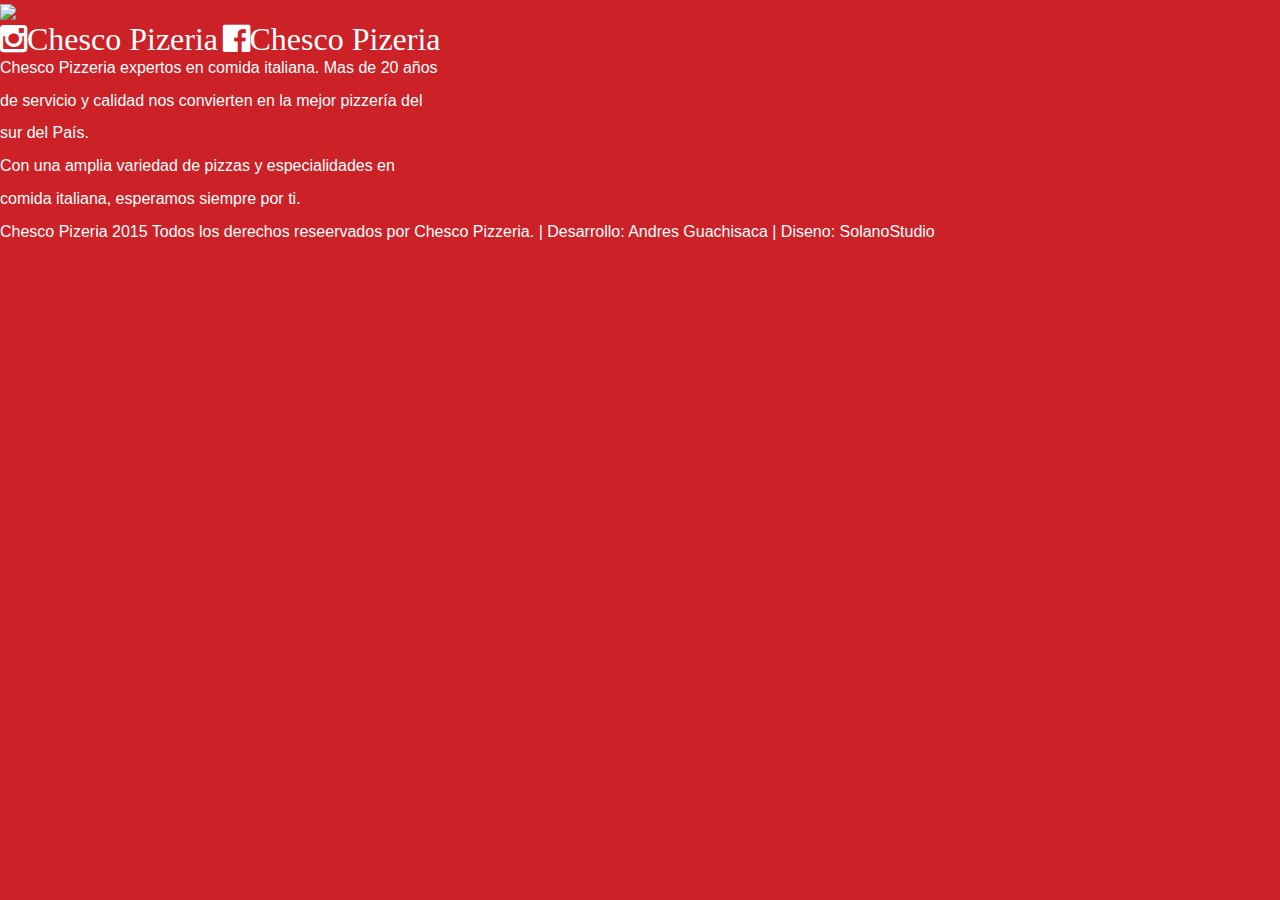
==== index.html @ 123520fd "Estructura Basica html" ====
<!DOCTYPE html>
<html lang="es">
  <head>
    <meta charset="utf-8">
    <meta http-equiv="X-UA-Compatible" content="IE=edge">
    <meta name="viewport" content="width=device-width, initial-scale=1">
    <title>Chesco Pizzeria</title>
    <!-- Estilos -->
    <link href="css/bootstrap.min.css" rel="stylesheet">
    <link href="css/font-awesome.min.css" rel="stylesheet">
    <link href="css/estilos.css" rel="stylesheet">

    <link rel="icon" type="image/png" href="/img/favicon.png" />
  </head>
  <body>
    <header>
      <section class="logo">
        <figure>
          <img src="img/logo.png" />
        </figure>
      </section>
      <section class="quienesSomos">
        <aside class="redesSociales">
          <i class="fa fa-instagram fa-2x">Chesco Pizeria</i>
          <i class="fa fa-facebook-official fa-2x">Chesco Pizeria</i>
        </aside>
        <article>
          <p>Chesco Pizzeria expertos en comida italiana. Mas de 20 a&ntilde;os</p>
          <p>de servicio y calidad nos convierten en la mejor pizzer&iacute;a del</p>
          <p>sur del Pa&iacute;s.</p>
          <p>Con una amplia variedad de pizzas y especialidades en</p>
          <p>comida italiana, esperamos siempre por ti.</p>
        </article>
      </section>
      <nav>

      </nav>
    </header>
    <footer>
      <span>Chesco Pizeria 2015</span>
      <span>Todos los derechos reseervados por Chesco Pizzeria. | Desarrollo: Andres Guachisaca | Diseno: SolanoStudio</span>
    </footer

    <!-- JavaScript -->
    <script src="js/jquery-1.11.3.min.js"></script>
    <script src="js/bootstrap.min.js"></script>
  </body>
</html>
---- css/estilos.css ----
body{
  font-size: 16px;
  color: #FFFFFF;
  background-color: #CB2127;
}
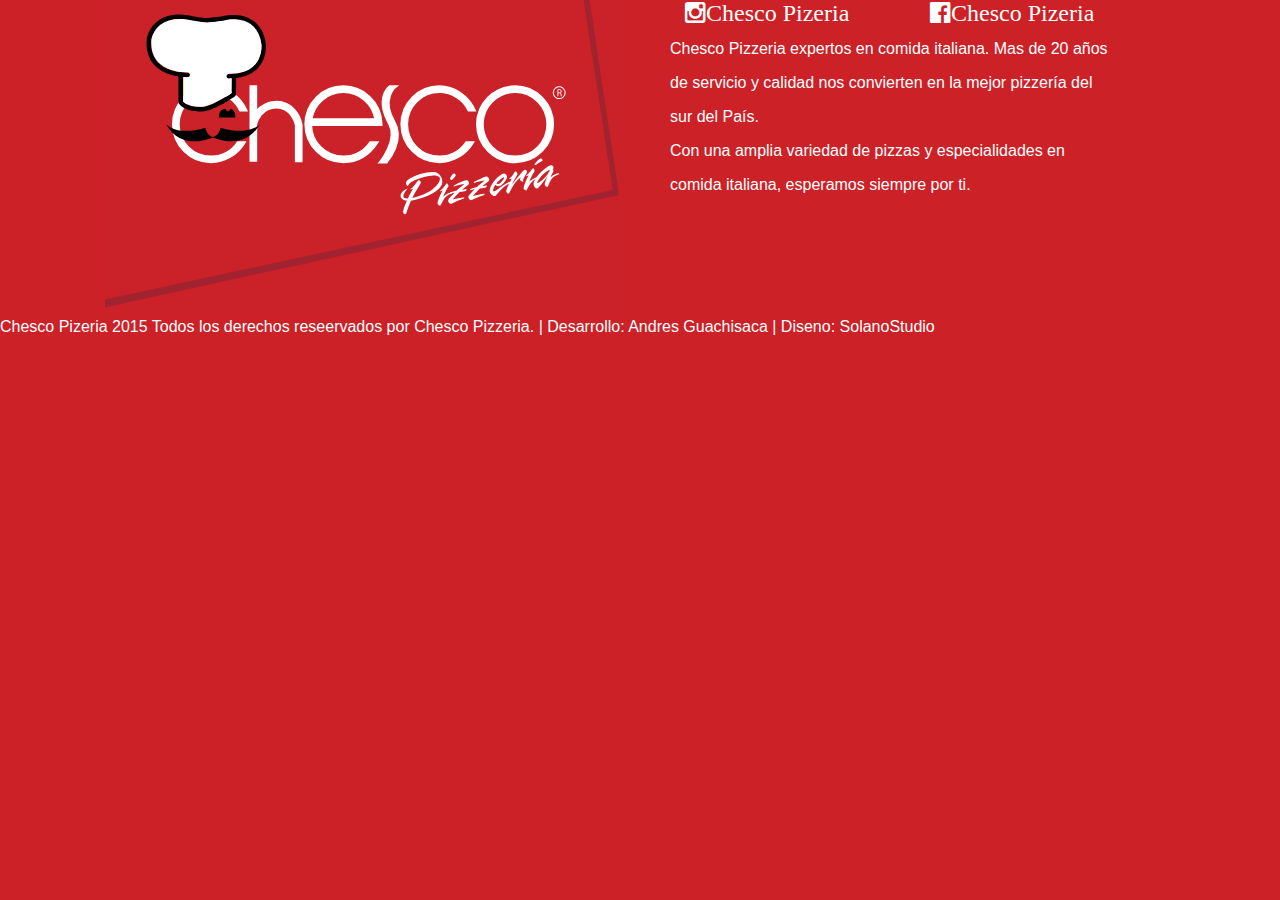
==== commit 42886823: "Creacion de la pagina Inicio" ====
--- a/index.html
+++ b/index.html
@@ -4,42 +4,41 @@
     <meta charset="utf-8">
     <meta http-equiv="X-UA-Compatible" content="IE=edge">
     <meta name="viewport" content="width=device-width, initial-scale=1">
+    <link href="css/estilos.css" rel="stylesheet"/>
+    <link rel="icon" type="image/png" href="/img/favicon.png" />
     <title>Chesco Pizzeria</title>
-    <!-- Estilos -->
-    <link href="css/bootstrap.min.css" rel="stylesheet">
-    <link href="css/font-awesome.min.css" rel="stylesheet">
-    <link href="css/estilos.css" rel="stylesheet">
-
-    <link rel="icon" type="image/png" href="/img/favicon.png" />
   </head>
   <body>
-    <header>
-      <section class="logo">
-        <figure>
-          <img src="img/logo.png" />
-        </figure>
-      </section>
-      <section class="quienesSomos">
-        <aside class="redesSociales">
-          <i class="fa fa-instagram fa-2x">Chesco Pizeria</i>
-          <i class="fa fa-facebook-official fa-2x">Chesco Pizeria</i>
-        </aside>
-        <article>
-          <p>Chesco Pizzeria expertos en comida italiana. Mas de 20 a&ntilde;os</p>
-          <p>de servicio y calidad nos convierten en la mejor pizzer&iacute;a del</p>
-          <p>sur del Pa&iacute;s.</p>
-          <p>Con una amplia variedad de pizzas y especialidades en</p>
-          <p>comida italiana, esperamos siempre por ti.</p>
-        </article>
-      </section>
-      <nav>
+    <div class="grupo">
+      <div class="caja movil-50">
+        <img src="img/logo.svg"/>
+      </div>
+      <div class="caja movil-50">
+        <div class="grupo">
+          <div class="caja total redesSociales">
+            <div class="caja movil-50">
+              <i class="fa fa-instagram fa-2x">Chesco Pizeria</i>
+            </div>
+            <div class="caja movil-50">
+              <i class="fa fa-facebook-official fa-2x">Chesco Pizeria</i>
+            </div>
+            </div>
+          <div class="caja total">
 
-      </nav>
-    </header>
+              <p>Chesco Pizzeria expertos en comida italiana. Mas de 20 a&ntilde;os</p>
+              <p>de servicio y calidad nos convierten en la mejor pizzer&iacute;a del</p>
+              <p>sur del Pa&iacute;s.</p>
+              <p>Con una amplia variedad de pizzas y especialidades en</p>
+              <p>comida italiana, esperamos siempre por ti.</p>
+
+          </div>
+        </div>
+      </div>
+    </div>
     <footer>
       <span>Chesco Pizeria 2015</span>
       <span>Todos los derechos reseervados por Chesco Pizzeria. | Desarrollo: Andres Guachisaca | Diseno: SolanoStudio</span>
-    </footer
+    </footer>
 
     <!-- JavaScript -->
     <script src="js/jquery-1.11.3.min.js"></script>
--- a/css/estilos.css
+++ b/css/estilos.css
@@ -1,5 +1,1065 @@
-body{
+@charset "UTF-8";
+@import url(normalize.css);
+@import url(font-awesome.min.css);
+*,
+*:before,
+*:after {
+  -webkit-box-sizing: border-box;
+  -moz-box-sizing: border-box;
+  box-sizing: border-box;
+}
+
+body {
+  margin: 0;
+  padding: 0;
   font-size: 16px;
   color: #FFFFFF;
   background-color: #CB2127;
 }
+
+img {
+  max-width: 100%;
+  height: auto;
+}
+
+.redesSociales {
+  font-size: 12px;
+}
+
+/*
+	GRUPOS Y CAJAS
+	==============
+	Los grupos son contenedores para las cajas.
+	Las cajas crean las divisiones en el grupo (columnas)
+*/
+.grupo {
+  position: relative;
+  max-width: 1100px;
+  width: 100%;
+  margin: 0 auto;
+}
+
+.grupo.total {
+  max-width: 100% !important;
+}
+
+.grupo:before, .grupo:after {
+  content: "";
+  display: table;
+  width: 100%;
+  clear: both;
+}
+
+.grupo .caja {
+  float: left;
+  margin: 0;
+  padding-left: 15px;
+  padding-right: 15px;
+  width: 100%;
+}
+
+.grupo .caja:last-child {
+  float: right;
+}
+
+.grupo .caja.total {
+  float: none;
+  display: table;
+}
+
+.grupo .caja.total:before, .grupo .caja.total:after {
+  content: "";
+  display: table;
+  width: 100%;
+  clear: both;
+}
+
+.grupo .base-5 {
+  width: 5%;
+}
+
+.grupo .base-10 {
+  width: 10%;
+}
+
+.grupo .base-15 {
+  width: 15%;
+}
+
+.grupo .base-20 {
+  width: 20%;
+}
+
+.grupo .base-25 {
+  width: 25%;
+}
+
+.grupo .base-30 {
+  width: 30%;
+}
+
+.grupo .base-35 {
+  width: 35%;
+}
+
+.grupo .base-40 {
+  width: 40%;
+}
+
+.grupo .base-45 {
+  width: 45%;
+}
+
+.grupo .base-50 {
+  width: 50%;
+}
+
+.grupo .base-55 {
+  width: 55%;
+}
+
+.grupo .base-60 {
+  width: 60%;
+}
+
+.grupo .base-65 {
+  width: 65%;
+}
+
+.grupo .base-70 {
+  width: 70%;
+}
+
+.grupo .base-75 {
+  width: 75%;
+}
+
+.grupo .base-80 {
+  width: 80%;
+}
+
+.grupo .base-85 {
+  width: 85%;
+}
+
+.grupo .base-90 {
+  width: 90%;
+}
+
+.grupo .base-95 {
+  width: 95%;
+}
+
+.grupo .base-100 {
+  width: 100%;
+}
+
+.grupo .base-1-3 {
+  width: 33.33333%;
+}
+
+.grupo .base-2-3 {
+  width: 66.66667%;
+}
+
+.grupo .base-3-3 {
+  width: 100%;
+}
+
+.grupo .base-1-6 {
+  width: 16.66667%;
+}
+
+.grupo .base-2-6 {
+  width: 33.33333%;
+}
+
+.grupo .base-3-6 {
+  width: 50%;
+}
+
+.grupo .base-4-6 {
+  width: 66.66667%;
+}
+
+.grupo .base-5-6 {
+  width: 83.33333%;
+}
+
+.grupo .base-6-6 {
+  width: 100%;
+}
+
+.grupo .base-1-8 {
+  width: 12.5%;
+}
+
+.grupo .base-2-8 {
+  width: 25%;
+}
+
+.grupo .base-3-8 {
+  width: 37.5%;
+}
+
+.grupo .base-4-8 {
+  width: 50%;
+}
+
+.grupo .base-5-8 {
+  width: 62.5%;
+}
+
+.grupo .base-6-8 {
+  width: 75%;
+}
+
+.grupo .base-7-8 {
+  width: 87.5%;
+}
+
+.grupo .base-8-8 {
+  width: 100%;
+}
+
+/*movil: A partir de 480px*/
+@media all and (min-width: 480px) {
+  /*Tamaños en porcentajes*/
+  .grupo .caja.movil-5 {
+    width: 5%;
+  }
+  .grupo .caja.movil-10 {
+    width: 10%;
+  }
+  .grupo .caja.movil-15 {
+    width: 15%;
+  }
+  .grupo .caja.movil-20 {
+    width: 20%;
+  }
+  .grupo .caja.movil-25 {
+    width: 25%;
+  }
+  .grupo .caja.movil-30 {
+    width: 30%;
+  }
+  .grupo .caja.movil-35 {
+    width: 35%;
+  }
+  .grupo .caja.movil-40 {
+    width: 40%;
+  }
+  .grupo .caja.movil-45 {
+    width: 45%;
+  }
+  .grupo .caja.movil-50 {
+    width: 50%;
+  }
+  .grupo .caja.movil-55 {
+    width: 55%;
+  }
+  .grupo .caja.movil-60 {
+    width: 60%;
+  }
+  .grupo .caja.movil-65 {
+    width: 65%;
+  }
+  .grupo .caja.movil-70 {
+    width: 70%;
+  }
+  .grupo .caja.movil-75 {
+    width: 75%;
+  }
+  .grupo .caja.movil-80 {
+    width: 80%;
+  }
+  .grupo .caja.movil-85 {
+    width: 85%;
+  }
+  .grupo .caja.movil-90 {
+    width: 90%;
+  }
+  .grupo .caja.movil-95 {
+    width: 95%;
+  }
+  .grupo .caja.movil-100 {
+    width: 100%;
+  }
+  /*Tamaño en fracciones*/
+  .grupo .caja.movil-1-3 {
+    width: 33.33333%;
+  }
+  .grupo .caja.movil-2-3 {
+    width: 66.66667%;
+  }
+  .grupo .caja.movil-3-3 {
+    width: 100%;
+  }
+  .grupo .caja.movil-1-6 {
+    width: 16.66667%;
+  }
+  .grupo .caja.movil-2-6 {
+    width: 33.33333%;
+  }
+  .grupo .caja.movil-3-6 {
+    width: 50%;
+  }
+  .grupo .caja.movil-4-6 {
+    width: 66.66667%;
+  }
+  .grupo .caja.movil-5-6 {
+    width: 83.33333%;
+  }
+  .grupo .caja.movil-6-6 {
+    width: 100%;
+  }
+  .grupo .caja.movil-1-8 {
+    width: 12.5%;
+  }
+  .grupo .caja.movil-2-8 {
+    width: 25%;
+  }
+  .grupo .caja.movil-3-8 {
+    width: 37.5%;
+  }
+  .grupo .caja.movil-4-8 {
+    width: 50%;
+  }
+  .grupo .caja.movil-5-8 {
+    width: 62.5%;
+  }
+  .grupo .caja.movil-6-8 {
+    width: 75%;
+  }
+  .grupo .caja.movil-7-8 {
+    width: 87.5%;
+  }
+  .grupo .caja.movil-8-8 {
+    width: 100%;
+  }
+}
+
+/*tablet: A partir de 768px*/
+@media all and (min-width: 768px) {
+  /*Tamaños en porcentajes*/
+  .grupo .caja.tablet-5 {
+    width: 5%;
+  }
+  .grupo .caja.tablet-10 {
+    width: 10%;
+  }
+  .grupo .caja.tablet-15 {
+    width: 15%;
+  }
+  .grupo .caja.tablet-20 {
+    width: 20%;
+  }
+  .grupo .caja.tablet-25 {
+    width: 25%;
+  }
+  .grupo .caja.tablet-30 {
+    width: 30%;
+  }
+  .grupo .caja.tablet-35 {
+    width: 35%;
+  }
+  .grupo .caja.tablet-40 {
+    width: 40%;
+  }
+  .grupo .caja.tablet-45 {
+    width: 45%;
+  }
+  .grupo .caja.tablet-50 {
+    width: 50%;
+  }
+  .grupo .caja.tablet-55 {
+    width: 55%;
+  }
+  .grupo .caja.tablet-60 {
+    width: 60%;
+  }
+  .grupo .caja.tablet-65 {
+    width: 65%;
+  }
+  .grupo .caja.tablet-70 {
+    width: 70%;
+  }
+  .grupo .caja.tablet-75 {
+    width: 75%;
+  }
+  .grupo .caja.tablet-80 {
+    width: 80%;
+  }
+  .grupo .caja.tablet-85 {
+    width: 85%;
+  }
+  .grupo .caja.tablet-90 {
+    width: 90%;
+  }
+  .grupo .caja.tablet-95 {
+    width: 95%;
+  }
+  .grupo .caja.tablet-100 {
+    width: 100%;
+  }
+  /*Tamaño en fracciones*/
+  .grupo .caja.tablet-1-3 {
+    width: 33.33333%;
+  }
+  .grupo .caja.tablet-2-3 {
+    width: 66.66667%;
+  }
+  .grupo .caja.tablet-3-3 {
+    width: 100%;
+  }
+  .grupo .caja.tablet-1-6 {
+    width: 16.66667%;
+  }
+  .grupo .caja.tablet-2-6 {
+    width: 33.33333%;
+  }
+  .grupo .caja.tablet-3-6 {
+    width: 50%;
+  }
+  .grupo .caja.tablet-4-6 {
+    width: 66.66667%;
+  }
+  .grupo .caja.tablet-5-6 {
+    width: 83.33333%;
+  }
+  .grupo .caja.tablet-6-6 {
+    width: 100%;
+  }
+  .grupo .caja.tablet-1-8 {
+    width: 12.5%;
+  }
+  .grupo .caja.tablet-2-8 {
+    width: 25%;
+  }
+  .grupo .caja.tablet-3-8 {
+    width: 37.5%;
+  }
+  .grupo .caja.tablet-4-8 {
+    width: 50%;
+  }
+  .grupo .caja.tablet-5-8 {
+    width: 62.5%;
+  }
+  .grupo .caja.tablet-6-8 {
+    width: 75%;
+  }
+  .grupo .caja.tablet-7-8 {
+    width: 87.5%;
+  }
+  .grupo .caja.tablet-8-8 {
+    width: 100%;
+  }
+}
+
+/*web: A partir de 1025px*/
+@media all and (min-width: 1025px) {
+  /*Tamaños en porcentajes*/
+  .grupo .caja.web-5 {
+    width: 5%;
+  }
+  .grupo .caja.web-10 {
+    width: 10%;
+  }
+  .grupo .caja.web-15 {
+    width: 15%;
+  }
+  .grupo .caja.web-20 {
+    width: 20%;
+  }
+  .grupo .caja.web-25 {
+    width: 25%;
+  }
+  .grupo .caja.web-30 {
+    width: 30%;
+  }
+  .grupo .caja.web-35 {
+    width: 35%;
+  }
+  .grupo .caja.web-40 {
+    width: 40%;
+  }
+  .grupo .caja.web-45 {
+    width: 45%;
+  }
+  .grupo .caja.web-50 {
+    width: 50%;
+  }
+  .grupo .caja.web-55 {
+    width: 55%;
+  }
+  .grupo .caja.web-60 {
+    width: 60%;
+  }
+  .grupo .caja.web-65 {
+    width: 65%;
+  }
+  .grupo .caja.web-70 {
+    width: 70%;
+  }
+  .grupo .caja.web-75 {
+    width: 75%;
+  }
+  .grupo .caja.web-80 {
+    width: 80%;
+  }
+  .grupo .caja.web-85 {
+    width: 85%;
+  }
+  .grupo .caja.web-90 {
+    width: 90%;
+  }
+  .grupo .caja.web-95 {
+    width: 95%;
+  }
+  .grupo .caja.web-100 {
+    width: 100%;
+  }
+  /*Tamaño en fracciones*/
+  .grupo .caja.web-1-3 {
+    width: 33.33333%;
+  }
+  .grupo .caja.web-2-3 {
+    width: 66.66667%;
+  }
+  .grupo .caja.web-3-3 {
+    width: 100%;
+  }
+  .grupo .caja.web-1-6 {
+    width: 16.66667%;
+  }
+  .grupo .caja.web-2-6 {
+    width: 33.33333%;
+  }
+  .grupo .caja.web-3-6 {
+    width: 50%;
+  }
+  .grupo .caja.web-4-6 {
+    width: 66.66667%;
+  }
+  .grupo .caja.web-5-6 {
+    width: 83.33333%;
+  }
+  .grupo .caja.web-6-6 {
+    width: 100%;
+  }
+  .grupo .caja.web-1-8 {
+    width: 12.5%;
+  }
+  .grupo .caja.web-2-8 {
+    width: 25%;
+  }
+  .grupo .caja.web-3-8 {
+    width: 37.5%;
+  }
+  .grupo .caja.web-4-8 {
+    width: 50%;
+  }
+  .grupo .caja.web-5-8 {
+    width: 62.5%;
+  }
+  .grupo .caja.web-6-8 {
+    width: 75%;
+  }
+  .grupo .caja.web-7-8 {
+    width: 87.5%;
+  }
+  .grupo .caja.web-8-8 {
+    width: 100%;
+  }
+}
+
+/*hd: A partir de 1400px*/
+@media all and (min-width: 1400px) {
+  /*Tamaños en porcentajes*/
+  .grupo .caja.hd-5 {
+    width: 5%;
+  }
+  .grupo .caja.hd-10 {
+    width: 10%;
+  }
+  .grupo .caja.hd-15 {
+    width: 15%;
+  }
+  .grupo .caja.hd-20 {
+    width: 20%;
+  }
+  .grupo .caja.hd-25 {
+    width: 25%;
+  }
+  .grupo .caja.hd-30 {
+    width: 30%;
+  }
+  .grupo .caja.hd-35 {
+    width: 35%;
+  }
+  .grupo .caja.hd-40 {
+    width: 40%;
+  }
+  .grupo .caja.hd-45 {
+    width: 45%;
+  }
+  .grupo .caja.hd-50 {
+    width: 50%;
+  }
+  .grupo .caja.hd-55 {
+    width: 55%;
+  }
+  .grupo .caja.hd-60 {
+    width: 60%;
+  }
+  .grupo .caja.hd-65 {
+    width: 65%;
+  }
+  .grupo .caja.hd-70 {
+    width: 70%;
+  }
+  .grupo .caja.hd-75 {
+    width: 75%;
+  }
+  .grupo .caja.hd-80 {
+    width: 80%;
+  }
+  .grupo .caja.hd-85 {
+    width: 85%;
+  }
+  .grupo .caja.hd-90 {
+    width: 90%;
+  }
+  .grupo .caja.hd-95 {
+    width: 95%;
+  }
+  .grupo .caja.hd-100 {
+    width: 100%;
+  }
+  /*Tamaño en fracciones*/
+  .grupo .caja.hd-1-3 {
+    width: 33.33333%;
+  }
+  .grupo .caja.hd-2-3 {
+    width: 66.66667%;
+  }
+  .grupo .caja.hd-3-3 {
+    width: 100%;
+  }
+  .grupo .caja.hd-1-6 {
+    width: 16.66667%;
+  }
+  .grupo .caja.hd-2-6 {
+    width: 33.33333%;
+  }
+  .grupo .caja.hd-3-6 {
+    width: 50%;
+  }
+  .grupo .caja.hd-4-6 {
+    width: 66.66667%;
+  }
+  .grupo .caja.hd-5-6 {
+    width: 83.33333%;
+  }
+  .grupo .caja.hd-6-6 {
+    width: 100%;
+  }
+  .grupo .caja.hd-1-8 {
+    width: 12.5%;
+  }
+  .grupo .caja.hd-2-8 {
+    width: 25%;
+  }
+  .grupo .caja.hd-3-8 {
+    width: 37.5%;
+  }
+  .grupo .caja.hd-4-8 {
+    width: 50%;
+  }
+  .grupo .caja.hd-5-8 {
+    width: 62.5%;
+  }
+  .grupo .caja.hd-6-8 {
+    width: 75%;
+  }
+  .grupo .caja.hd-7-8 {
+    width: 87.5%;
+  }
+  .grupo .caja.hd-8-8 {
+    width: 100%;
+  }
+}
+
+.grupo.base-tabla {
+  display: table;
+}
+
+.grupo.base-tabla > .caja {
+  float: none;
+  display: table-cell;
+}
+
+.grupo.base-tabla.middle > .caja {
+  vertical-align: middle;
+}
+
+.grupo.base-tabla.top > .caja {
+  vertical-align: top;
+}
+
+.grupo.base-tabla.bottom > .caja {
+  vertical-align: bottom;
+}
+
+@media all and (min-width: 480px) {
+  .grupo.movil-tabla {
+    display: table;
+  }
+  .grupo.movil-tabla > .caja {
+    float: none;
+    display: table-cell;
+  }
+  .grupo.movil-tabla.middle > .caja {
+    vertical-align: middle;
+  }
+  .grupo.movil-tabla.top > .caja {
+    vertical-align: top;
+  }
+  .grupo.movil-tabla.bottom > .caja {
+    vertical-align: bottom;
+  }
+}
+
+@media all and (min-width: 768px) {
+  .grupo.tablet-tabla {
+    display: table;
+  }
+  .grupo.tablet-tabla > .caja {
+    float: none;
+    display: table-cell;
+  }
+  .grupo.tablet-tabla.middle > .caja {
+    vertical-align: middle;
+  }
+  .grupo.tablet-tabla.top > .caja {
+    vertical-align: top;
+  }
+  .grupo.tablet-tabla.bottom > .caja {
+    vertical-align: bottom;
+  }
+}
+
+@media all and (min-width: 1025px) {
+  .grupo.web-tabla {
+    display: table;
+  }
+  .grupo.web-tabla > .caja {
+    float: none;
+    display: table-cell;
+  }
+  .grupo.web-tabla.middle > .caja {
+    vertical-align: middle;
+  }
+  .grupo.web-tabla.top > .caja {
+    vertical-align: top;
+  }
+  .grupo.web-tabla.bottom > .caja {
+    vertical-align: bottom;
+  }
+}
+
+@media all and (min-width: 1400px) {
+  .grupo.hd-tabla {
+    display: table;
+  }
+  .grupo.hd-tabla > .caja {
+    float: none;
+    display: table-cell;
+  }
+  .grupo.hd-tabla.middle > .caja {
+    vertical-align: middle;
+  }
+  .grupo.hd-tabla.top > .caja {
+    vertical-align: top;
+  }
+  .grupo.hd-tabla.bottom > .caja {
+    vertical-align: bottom;
+  }
+}
+
+/* 	ESTILOS PARA DESARROLLO
+	========================
+	Añada la clase "desarrollo"
+   	a body para tener ayudas al trabajar con ED GRID 
+*/
+body.desarrollo {
+  padding: 0 !important;
+  margin: 0 !important;
+}
+
+body.desarrollo:before {
+  background: steelblue;
+  /*Azul Escuela Digital*/
+  color: #fff;
+  font-family: sans-serif;
+  font-size: 18px;
+  font-weight: bold;
+  line-height: 36px;
+  text-align: center;
+  display: block;
+  height: 36px;
+  margin-bottom: 30px;
+  position: relative;
+  z-index: 900;
+}
+
+body.desarrollo .grupo {
+  padding-top: 22px;
+  margin-bottom: 10px;
+  outline: 1px solid tomato;
+}
+
+body.desarrollo .grupo .caja {
+  position: relative;
+  padding-bottom: 22px;
+}
+
+body.desarrollo .grupo .caja:nth-child(even) {
+  background: rgba(70, 130, 180, 0.2);
+}
+
+body.desarrollo .grupo .grupo {
+  margin-bottom: 0;
+}
+
+.desarrollo .grupo .caja:after,
+.desarrollo .grupo:before {
+  content: attr(class);
+  font-style: italic;
+  font-size: 12px;
+  font-weight: normal;
+  padding: 0 5px;
+  z-index: 1;
+  bottom: 0;
+  right: 0;
+  position: absolute;
+  display: table;
+  width: 100%;
+  height: 22px;
+  line-height: 22px;
+}
+
+.desarrollo .grupo:before {
+  background: rgba(255, 99, 71, 0.3);
+  color: tomato;
+  top: 0;
+  left: 0;
+  width: 100%;
+}
+
+.desarrollo .caja:after {
+  background: rgba(70, 130, 180, 0.2);
+  color: steelblue;
+}
+
+.desarrollo .caja.total:after {
+  background: rgba(27, 50, 70, 0.3);
+}
+
+body.desarrollo:before {
+  content: "ED-GRID: Tamaño base";
+}
+
+@media screen and (min-width: 480px) {
+  body.desarrollo:before {
+    content: "ED-GRID: Tamaño movil, a partir de 480px";
+  }
+}
+
+@media screen and (min-width: 768px) {
+  body.desarrollo:before {
+    content: "ED-GRID: Tamaño tablet, a partir de 768px";
+  }
+}
+
+@media screen and (min-width: 1025px) {
+  body.desarrollo:before {
+    content: "ED-GRID: Tamaño web, a partir de 1025px";
+  }
+}
+
+@media screen and (min-width: 1400px) {
+  body.desarrollo:before {
+    content: "ED-GRID: Tamaño hd, a partir de 1400px";
+  }
+}
+
+.grupo.demostrar {
+  outline: 1px solid tomato;
+  margin: 1em auto;
+}
+
+.grupo.demostrar > .caja {
+  background: #eee;
+  box-shadow: 0 0 0 1px steelblue;
+  padding-top: 1em;
+  padding-bottom: 1em;
+}
+
+.grupo.demostrar > .caja p {
+  margin-bottom: 0;
+}
+
+.grupo.demostrar > .caja:nth-child(odd) {
+  background: #ddd;
+}
+
+.grupo.demostrar > .caja.total {
+  background: #fff;
+}
+
+@media screen and (max-width: 479px) {
+  .desde-movil {
+    display: none;
+  }
+}
+
+@media screen and (min-width: 480px) {
+  .desde-movil {
+    display: block;
+  }
+}
+
+@media screen and (max-width: 767px) {
+  .desde-tablet {
+    display: none;
+  }
+}
+
+@media screen and (min-width: 768px) {
+  .desde-tablet {
+    display: block;
+  }
+}
+
+@media screen and (max-width: 1024px) {
+  .desde-web {
+    display: none;
+  }
+}
+
+@media screen and (min-width: 1025px) {
+  .desde-web {
+    display: block;
+  }
+}
+
+@media screen and (max-width: 1399px) {
+  .desde-hd {
+    display: none;
+  }
+}
+
+@media screen and (min-width: 1400px) {
+  .desde-hd {
+    display: block;
+  }
+}
+
+@media screen and (max-width: 479px) {
+  .hasta-movil {
+    display: block;
+  }
+}
+
+@media screen and (min-width: 480px) {
+  .hasta-movil {
+    display: none;
+  }
+}
+
+@media screen and (max-width: 767px) {
+  .hasta-tablet {
+    display: block;
+  }
+}
+
+@media screen and (min-width: 768px) {
+  .hasta-tablet {
+    display: none;
+  }
+}
+
+@media screen and (max-width: 1024px) {
+  .hasta-web {
+    display: block;
+  }
+}
+
+@media screen and (min-width: 1025px) {
+  .hasta-web {
+    display: none;
+  }
+}
+
+@media screen and (max-width: 1399px) {
+  .hasta-hd {
+    display: block;
+  }
+}
+
+@media screen and (min-width: 1400px) {
+  .hasta-hd {
+    display: none;
+  }
+}
+
+/*
+	ESTILOS DE LAYOUT
+	==================
+*/
+.centrar-caja {
+  display: block;
+  clear: both;
+  float: none !important;
+  margin: 0 auto !important;
+}
+
+.centrar-texto,
+.centrar-contenido {
+  text-align: center;
+}
+
+.derecha-texto,
+.derecha-contenido {
+  text-align: right;
+}
+
+.left, .izquierda {
+  float: left;
+}
+
+.right, .derecha {
+  float: right;
+}
+
+/* 	NO PADDING
+	===========
+	class="no-padding" al grupo, le da padding cero a todas sus cajas.
+	class="no-padding" a la caja le da padding cero solo a ella
+*/
+.no-padding.grupo > .caja,
+.grupo > .no-padding {
+  padding: 0 !important;
+}
+
+/* Controlar el padding*/
+.padding {
+  padding-left: 15px;
+  padding-right: 15px;
+}
+
+.doble-padding {
+  padding-left: 30px;
+  padding-right: 30px;
+}
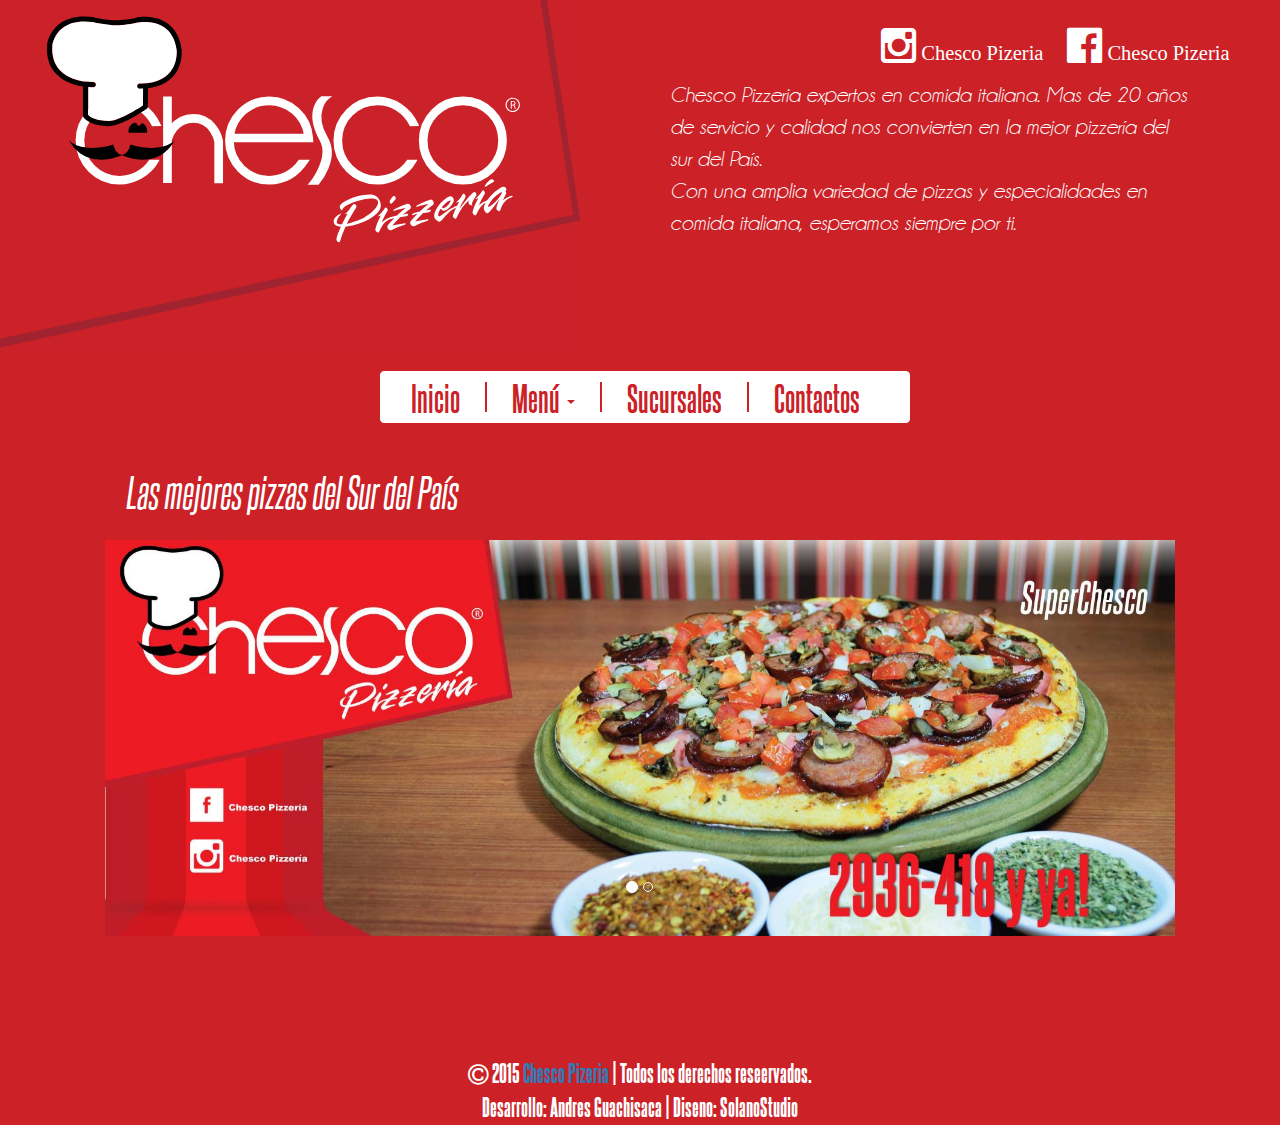
==== commit 9736ffcb: "cambios en la estructura y estilos" ====
--- a/index.html
+++ b/index.html
@@ -3,42 +3,110 @@
   <head>
     <meta charset="utf-8">
     <meta http-equiv="X-UA-Compatible" content="IE=edge">
-    <meta name="viewport" content="width=device-width, initial-scale=1">
+    <meta name="viewport" content="width=device-width, initial-scale=1,user-scalable=0">
     <link href="css/estilos.css" rel="stylesheet"/>
-    <link rel="icon" type="image/png" href="/img/favicon.png" />
+    <link href="css/bootstrap.min.css" rel="stylesheet"/>
+    <link rel="icon" type="image/svg+xml" href="img/favicon.svg" />
     <title>Chesco Pizzeria</title>
   </head>
-  <body>
-    <div class="grupo">
-      <div class="caja movil-50">
-        <img src="img/logo.svg"/>
+  <body class="">
+    <div class="grupo total desde-tablet">
+      <div class="caja movil-50 no-padding m-b-1em desde-tablet">
+        <img src="img/logo.svg" />
       </div>
       <div class="caja movil-50">
-        <div class="grupo">
-          <div class="caja total redesSociales">
-            <div class="caja movil-50">
-              <i class="fa fa-instagram fa-2x">Chesco Pizeria</i>
-            </div>
-            <div class="caja movil-50">
-              <i class="fa fa-facebook-official fa-2x">Chesco Pizeria</i>
-            </div>
-            </div>
-          <div class="caja total">
+        <div class="grupo centro-contenido">
+          <div class="caja redesSociales m-b-1em">
+            <a href="https://www.instagram.com/ChescoPizzeria" target="_blank"><i class="fa fa-instagram fa-4x"><span> Chesco Pizeria</span></i></a>
 
-              <p>Chesco Pizzeria expertos en comida italiana. Mas de 20 a&ntilde;os</p>
-              <p>de servicio y calidad nos convierten en la mejor pizzer&iacute;a del</p>
-              <p>sur del Pa&iacute;s.</p>
-              <p>Con una amplia variedad de pizzas y especialidades en</p>
-              <p>comida italiana, esperamos siempre por ti.</p>
+            <a href="https://www.facebook.com/chescopizzeria/" target="_blank"><i class="fa fa-facebook-official fa-4x"><span> Chesco Pizeria</span></i></a>
+          </div>
+          <div class="caja texto-presentacion">
+              <p class="no-margin">Chesco Pizzeria expertos en comida italiana. Mas de 20 a&ntilde;os</p>
+              <p class="no-margin">de servicio y calidad nos convierten en la mejor pizzer&iacute;a del</p>
+              <p class="no-margin">sur del Pa&iacute;s.</p>
+              <p class="no-margin">Con una amplia variedad de pizzas y especialidades en</p>
+              <p class="no-margin">comida italiana, esperamos siempre por ti.</p>
+          </div>
+        </div>
+    </div>
+  </div>
 
+  <div class="grupo">
+    <div class="caja total tablet-50 centro">
+      <nav class="menu navbar navbar-default" role="navigation">
+        <!-- El logotipo y el icono que despliega el menú se agrupan
+             para mostrarlos mejor en los dispositivos móviles -->
+        <div class="navbar-header">
+          <button type="button" class="navbar-toggle" data-toggle="collapse"
+                  data-target=".navbar-ex1-collapse">
+            <span class="sr-only">Desplegar navegación</span>
+            <span class="icon-bar"></span>
+            <span class="icon-bar"></span>
+            <span class="icon-bar"></span>
+          </button>
+          <a class="navbar-brand visible-xs" href="#">Chesco Pizeria</a>
+        </div>
+
+        <!-- Agrupar los enlaces de navegación, los formularios y cualquier
+             otro elemento que se pueda ocultar al minimizar la barra -->
+        <div class="collapse navbar-collapse navbar-ex1-collapse">
+          <ul class="nav navbar-nav tablet-100 centro">
+            <li class=""><a href="#">Inicio</a></li>
+            <li class="divider-vertical hidden-xs"></li>
+            <li class="dropdown">
+              <a href="#" class="dropdown-toggle" data-toggle="dropdown">
+                Men&uacute; <b class="caret"></b>
+              </a>
+              <ul class="dropdown-menu">
+                <li><a href="#">Pizzas</a></li>
+                <li><a href="#">Pastas, Sanduches</a></li>
+                <li><a href="#">Extras</a></li>
+              </ul>
+            </li>
+            <li class="divider-vertical hidden-xs"></li>
+            <li><a href="#">Sucursales</a></li>
+            <li class="divider-vertical hidden-xs"></li>
+            <li><a href="#">Contactos</a></li>
+            <li class="divider"></li>
+            <li><a class="visible-xs" href="#">Instagram</a></li>
+            <li><a class="visible-xs" 5href="#">Facebook</a></li>
+          </ul>
+        </div>
+      </nav>
+    </div>
+  </div>
+
+  <div class="grupo">
+    <div class="caja total m-b-1em">
+      <p class="propaganda">Las mejores pizzas del Sur del Pa&iacute;s</p>
+      <div id="carousel-example-generic" class="carousel slide" data-ride="carousel">
+        <!-- Indicators -->
+        <ol class="carousel-indicators">
+          <li data-target="#carousel-example-generic" data-slide-to="0" class="active"></li>
+          <li data-target="#carousel-example-generic" data-slide-to="1"></li>
+        </ol>
+
+        <!-- Wrapper for slides -->
+        <div class="carousel-inner" role="listbox">
+          <div class="item active">
+            <img src="img/slider2.jpg" alt="...">
           </div>
+          <div class="item">
+            <img src="img/slider3.jpg" alt="...">
+          </div
         </div>
       </div>
     </div>
-    <footer>
-      <span>Chesco Pizeria 2015</span>
-      <span>Todos los derechos reseervados por Chesco Pizzeria. | Desarrollo: Andres Guachisaca | Diseno: SolanoStudio</span>
-    </footer>
+  </div>
+
+
+  <div class="grupo centro-contenido movil-tabla abajo footer">
+    <div class="caja total">
+      <p class="no-margin"><i class="fa fa-copyright"></i> 2015 <a>Chesco Pizeria</a> | Todos los derechos reseervados.</p>
+      <p class="no-margin">Desarrollo: Andres Guachisaca | Diseno: SolanoStudio</p>
+    </div>
+  </div>
 
     <!-- JavaScript -->
     <script src="js/jquery-1.11.3.min.js"></script>
--- a/css/estilos.css
+++ b/css/estilos.css
@@ -1,1065 +1,157 @@
 @charset "UTF-8";
 @import url(normalize.css);
 @import url(font-awesome.min.css);
-*,
-*:before,
-*:after {
-  -webkit-box-sizing: border-box;
-  -moz-box-sizing: border-box;
-  box-sizing: border-box;
+@import url(ed-grid.css);
+@font-face {
+   font-family: "Champagne&LimousinesItalic";
+   font-style: normal;
+   font-weight: normal;
+   src: url("../fonts/chesco/Champagne&LimousinesItalic.ttf");
+}
+@font-face {
+   font-family: "Champagne&LimousinesBold";
+   font-style: normal;
+   font-weight: normal;
+   src: url("../fonts/chesco/Champagne&LimousinesBold.ttf");
+}
+@font-face {
+   font-family: "Champagne&Limousines";
+   font-style: normal;
+   font-weight: normal;
+   src: url("../fonts/chesco/Champagne&Limousines.ttf");
+}
+@font-face {
+   font-family: "steelfishbd";
+   font-style: normal;
+   font-weight: normal;
+   src: url("../fonts/chesco/steelfishbd.otf");
+}
+@font-face {
+   font-family: "steelfishbdit";
+   font-style: normal;
+   font-weight: normal;
+   src: url("../fonts/chesco/steelfishbdit.otf");
+}
+@font-face {
+   font-family: "steelfisheb";
+   font-style: normal;
+   font-weight: normal;
+   src: url("../fonts/chesco/steelfisheb.otf");
+}
+@font-face {
+   font-family: "steelfishebit";
+   font-style: normal;
+   font-weight: normal;
+   src: url("../fonts/chesco/steelfishebit.otf");
+}
+@font-face {
+   font-family: "steelfishoutline";
+   font-style: normal;
+   font-weight: normal;
+   src: url("../fonts/chesco/steelfishoutline.otf");
+}
+@font-face {
+   font-family: "steelfishrgit";
+   font-style: normal;
+   font-weight: normal;
+   src: url("../fonts/chesco/steelfishrgit.otf");
 }
 
-body {
-  margin: 0;
-  padding: 0;
-  font-size: 16px;
-  color: #FFFFFF;
-  background-color: #CB2127;
+body{
+  background: #cb2127 !important;
+  font-size: 16px !important;
+  color: #ffffff !important;
 }
 
-img {
-  max-width: 100%;
-  height: auto;
+.redesSociales, .redesSociales a{
+  font-size: 0.8em;
+  color: #ffffff !important;
 }
 
-.redesSociales {
-  font-size: 12px;
+.br{
+  margin: .5em 0;
 }
 
-/*
-	GRUPOS Y CAJAS
-	==============
-	Los grupos son contenedores para las cajas.
-	Las cajas crean las divisiones en el grupo (columnas)
-*/
-.grupo {
-  position: relative;
-  max-width: 1100px;
-  width: 100%;
-  margin: 0 auto;
+.no-margin{
+  margin: 0px;
 }
 
-.grupo.total {
-  max-width: 100% !important;
+.m-b-1em{
+  margin-bottom: 1em !important;
 }
 
-.grupo:before, .grupo:after {
-  content: "";
-  display: table;
-  width: 100%;
-  clear: both;
+.navbar-default {
+    background-color: #ffffff !important;
+    border-color: #ffffff !important;
+    text-align: center !important;
 }
 
-.grupo .caja {
-  float: left;
-  margin: 0;
-  padding-left: 15px;
-  padding-right: 15px;
-  width: 100%;
+.divider {
+    height: 1px;
+    margin: 9px 0;
+    overflow: hidden;
+    background-color: #e5e5e5;
 }
 
-.grupo .caja:last-child {
-  float: right;
+.navbar .divider-vertical {
+  height: 30px;
+  margin: 10px 10px;
+  border-left: 1px solid #CB2127;
+  border-right: 1px solid #CB2127;
 }
 
-.grupo .caja.total {
-  float: none;
-  display: table;
+.texto-presentacion{
+  text-align: justify;
 }
 
-.grupo .caja.total:before, .grupo .caja.total:after {
-  content: "";
-  display: table;
-  width: 100%;
-  clear: both;
+ul.navbar-nav a{
+  color: #cb2127 !important;
+  font-size: 2.2em;
+  font-weight: bold;
+  font-family: "steelfishbd";
 }
 
-.grupo .base-5 {
-  width: 5%;
+.menu{
+  width: 102%;
 }
 
-.grupo .base-10 {
-  width: 10%;
+.propaganda{
+  font-family: steelfishrgit;
+  font-size: 2.5em;
+  margin: 0.5em;
+  text-align: center;
 }
 
-.grupo .base-15 {
-  width: 15%;
+.texto-presentacion{
+  font-family: "Champagne&LimousinesItalic";
 }
 
-.grupo .base-20 {
-  width: 20%;
-}
-
-.grupo .base-25 {
-  width: 25%;
-}
-
-.grupo .base-30 {
-  width: 30%;
-}
-
-.grupo .base-35 {
-  width: 35%;
-}
-
-.grupo .base-40 {
-  width: 40%;
-}
-
-.grupo .base-45 {
-  width: 45%;
-}
-
-.grupo .base-50 {
-  width: 50%;
-}
-
-.grupo .base-55 {
-  width: 55%;
-}
-
-.grupo .base-60 {
-  width: 60%;
-}
-
-.grupo .base-65 {
-  width: 65%;
-}
-
-.grupo .base-70 {
-  width: 70%;
-}
-
-.grupo .base-75 {
-  width: 75%;
-}
-
-.grupo .base-80 {
-  width: 80%;
-}
-
-.grupo .base-85 {
-  width: 85%;
-}
-
-.grupo .base-90 {
-  width: 90%;
-}
-
-.grupo .base-95 {
-  width: 95%;
-}
-
-.grupo .base-100 {
-  width: 100%;
-}
-
-.grupo .base-1-3 {
-  width: 33.33333%;
-}
-
-.grupo .base-2-3 {
-  width: 66.66667%;
-}
-
-.grupo .base-3-3 {
-  width: 100%;
-}
-
-.grupo .base-1-6 {
-  width: 16.66667%;
-}
-
-.grupo .base-2-6 {
-  width: 33.33333%;
-}
-
-.grupo .base-3-6 {
-  width: 50%;
-}
-
-.grupo .base-4-6 {
-  width: 66.66667%;
-}
-
-.grupo .base-5-6 {
-  width: 83.33333%;
-}
-
-.grupo .base-6-6 {
-  width: 100%;
-}
-
-.grupo .base-1-8 {
-  width: 12.5%;
-}
-
-.grupo .base-2-8 {
-  width: 25%;
-}
-
-.grupo .base-3-8 {
-  width: 37.5%;
-}
-
-.grupo .base-4-8 {
-  width: 50%;
-}
-
-.grupo .base-5-8 {
-  width: 62.5%;
-}
-
-.grupo .base-6-8 {
-  width: 75%;
-}
-
-.grupo .base-7-8 {
-  width: 87.5%;
-}
-
-.grupo .base-8-8 {
-  width: 100%;
-}
-
-/*movil: A partir de 480px*/
-@media all and (min-width: 480px) {
-  /*Tamaños en porcentajes*/
-  .grupo .caja.movil-5 {
-    width: 5%;
-  }
-  .grupo .caja.movil-10 {
-    width: 10%;
-  }
-  .grupo .caja.movil-15 {
-    width: 15%;
-  }
-  .grupo .caja.movil-20 {
-    width: 20%;
-  }
-  .grupo .caja.movil-25 {
-    width: 25%;
-  }
-  .grupo .caja.movil-30 {
-    width: 30%;
-  }
-  .grupo .caja.movil-35 {
-    width: 35%;
-  }
-  .grupo .caja.movil-40 {
-    width: 40%;
-  }
-  .grupo .caja.movil-45 {
-    width: 45%;
-  }
-  .grupo .caja.movil-50 {
-    width: 50%;
-  }
-  .grupo .caja.movil-55 {
-    width: 55%;
-  }
-  .grupo .caja.movil-60 {
-    width: 60%;
-  }
-  .grupo .caja.movil-65 {
-    width: 65%;
-  }
-  .grupo .caja.movil-70 {
-    width: 70%;
-  }
-  .grupo .caja.movil-75 {
-    width: 75%;
-  }
-  .grupo .caja.movil-80 {
-    width: 80%;
-  }
-  .grupo .caja.movil-85 {
-    width: 85%;
-  }
-  .grupo .caja.movil-90 {
-    width: 90%;
-  }
-  .grupo .caja.movil-95 {
-    width: 95%;
-  }
-  .grupo .caja.movil-100 {
-    width: 100%;
-  }
-  /*Tamaño en fracciones*/
-  .grupo .caja.movil-1-3 {
-    width: 33.33333%;
-  }
-  .grupo .caja.movil-2-3 {
-    width: 66.66667%;
-  }
-  .grupo .caja.movil-3-3 {
-    width: 100%;
-  }
-  .grupo .caja.movil-1-6 {
-    width: 16.66667%;
-  }
-  .grupo .caja.movil-2-6 {
-    width: 33.33333%;
-  }
-  .grupo .caja.movil-3-6 {
-    width: 50%;
-  }
-  .grupo .caja.movil-4-6 {
-    width: 66.66667%;
-  }
-  .grupo .caja.movil-5-6 {
-    width: 83.33333%;
-  }
-  .grupo .caja.movil-6-6 {
-    width: 100%;
-  }
-  .grupo .caja.movil-1-8 {
-    width: 12.5%;
-  }
-  .grupo .caja.movil-2-8 {
-    width: 25%;
-  }
-  .grupo .caja.movil-3-8 {
-    width: 37.5%;
-  }
-  .grupo .caja.movil-4-8 {
-    width: 50%;
-  }
-  .grupo .caja.movil-5-8 {
-    width: 62.5%;
-  }
-  .grupo .caja.movil-6-8 {
-    width: 75%;
-  }
-  .grupo .caja.movil-7-8 {
-    width: 87.5%;
-  }
-  .grupo .caja.movil-8-8 {
-    width: 100%;
-  }
-}
-
-/*tablet: A partir de 768px*/
-@media all and (min-width: 768px) {
-  /*Tamaños en porcentajes*/
-  .grupo .caja.tablet-5 {
-    width: 5%;
-  }
-  .grupo .caja.tablet-10 {
-    width: 10%;
-  }
-  .grupo .caja.tablet-15 {
-    width: 15%;
-  }
-  .grupo .caja.tablet-20 {
-    width: 20%;
-  }
-  .grupo .caja.tablet-25 {
-    width: 25%;
-  }
-  .grupo .caja.tablet-30 {
-    width: 30%;
-  }
-  .grupo .caja.tablet-35 {
-    width: 35%;
-  }
-  .grupo .caja.tablet-40 {
-    width: 40%;
-  }
-  .grupo .caja.tablet-45 {
-    width: 45%;
-  }
-  .grupo .caja.tablet-50 {
-    width: 50%;
-  }
-  .grupo .caja.tablet-55 {
-    width: 55%;
-  }
-  .grupo .caja.tablet-60 {
-    width: 60%;
-  }
-  .grupo .caja.tablet-65 {
-    width: 65%;
-  }
-  .grupo .caja.tablet-70 {
-    width: 70%;
-  }
-  .grupo .caja.tablet-75 {
-    width: 75%;
-  }
-  .grupo .caja.tablet-80 {
-    width: 80%;
-  }
-  .grupo .caja.tablet-85 {
-    width: 85%;
-  }
-  .grupo .caja.tablet-90 {
-    width: 90%;
-  }
-  .grupo .caja.tablet-95 {
-    width: 95%;
-  }
-  .grupo .caja.tablet-100 {
-    width: 100%;
-  }
-  /*Tamaño en fracciones*/
-  .grupo .caja.tablet-1-3 {
-    width: 33.33333%;
-  }
-  .grupo .caja.tablet-2-3 {
-    width: 66.66667%;
-  }
-  .grupo .caja.tablet-3-3 {
-    width: 100%;
-  }
-  .grupo .caja.tablet-1-6 {
-    width: 16.66667%;
-  }
-  .grupo .caja.tablet-2-6 {
-    width: 33.33333%;
-  }
-  .grupo .caja.tablet-3-6 {
-    width: 50%;
-  }
-  .grupo .caja.tablet-4-6 {
-    width: 66.66667%;
-  }
-  .grupo .caja.tablet-5-6 {
-    width: 83.33333%;
-  }
-  .grupo .caja.tablet-6-6 {
-    width: 100%;
-  }
-  .grupo .caja.tablet-1-8 {
-    width: 12.5%;
-  }
-  .grupo .caja.tablet-2-8 {
-    width: 25%;
-  }
-  .grupo .caja.tablet-3-8 {
-    width: 37.5%;
-  }
-  .grupo .caja.tablet-4-8 {
-    width: 50%;
-  }
-  .grupo .caja.tablet-5-8 {
-    width: 62.5%;
-  }
-  .grupo .caja.tablet-6-8 {
-    width: 75%;
-  }
-  .grupo .caja.tablet-7-8 {
-    width: 87.5%;
-  }
-  .grupo .caja.tablet-8-8 {
-    width: 100%;
-  }
-}
-
-/*web: A partir de 1025px*/
-@media all and (min-width: 1025px) {
-  /*Tamaños en porcentajes*/
-  .grupo .caja.web-5 {
-    width: 5%;
-  }
-  .grupo .caja.web-10 {
-    width: 10%;
-  }
-  .grupo .caja.web-15 {
-    width: 15%;
-  }
-  .grupo .caja.web-20 {
-    width: 20%;
-  }
-  .grupo .caja.web-25 {
-    width: 25%;
-  }
-  .grupo .caja.web-30 {
-    width: 30%;
-  }
-  .grupo .caja.web-35 {
-    width: 35%;
-  }
-  .grupo .caja.web-40 {
-    width: 40%;
-  }
-  .grupo .caja.web-45 {
-    width: 45%;
-  }
-  .grupo .caja.web-50 {
-    width: 50%;
-  }
-  .grupo .caja.web-55 {
-    width: 55%;
-  }
-  .grupo .caja.web-60 {
-    width: 60%;
-  }
-  .grupo .caja.web-65 {
-    width: 65%;
-  }
-  .grupo .caja.web-70 {
-    width: 70%;
-  }
-  .grupo .caja.web-75 {
-    width: 75%;
-  }
-  .grupo .caja.web-80 {
-    width: 80%;
-  }
-  .grupo .caja.web-85 {
-    width: 85%;
-  }
-  .grupo .caja.web-90 {
-    width: 90%;
-  }
-  .grupo .caja.web-95 {
-    width: 95%;
-  }
-  .grupo .caja.web-100 {
-    width: 100%;
-  }
-  /*Tamaño en fracciones*/
-  .grupo .caja.web-1-3 {
-    width: 33.33333%;
-  }
-  .grupo .caja.web-2-3 {
-    width: 66.66667%;
-  }
-  .grupo .caja.web-3-3 {
-    width: 100%;
-  }
-  .grupo .caja.web-1-6 {
-    width: 16.66667%;
-  }
-  .grupo .caja.web-2-6 {
-    width: 33.33333%;
-  }
-  .grupo .caja.web-3-6 {
-    width: 50%;
-  }
-  .grupo .caja.web-4-6 {
-    width: 66.66667%;
-  }
-  .grupo .caja.web-5-6 {
-    width: 83.33333%;
-  }
-  .grupo .caja.web-6-6 {
-    width: 100%;
-  }
-  .grupo .caja.web-1-8 {
-    width: 12.5%;
-  }
-  .grupo .caja.web-2-8 {
-    width: 25%;
-  }
-  .grupo .caja.web-3-8 {
-    width: 37.5%;
-  }
-  .grupo .caja.web-4-8 {
-    width: 50%;
-  }
-  .grupo .caja.web-5-8 {
-    width: 62.5%;
-  }
-  .grupo .caja.web-6-8 {
-    width: 75%;
-  }
-  .grupo .caja.web-7-8 {
-    width: 87.5%;
-  }
-  .grupo .caja.web-8-8 {
-    width: 100%;
-  }
-}
-
-/*hd: A partir de 1400px*/
-@media all and (min-width: 1400px) {
-  /*Tamaños en porcentajes*/
-  .grupo .caja.hd-5 {
-    width: 5%;
-  }
-  .grupo .caja.hd-10 {
-    width: 10%;
-  }
-  .grupo .caja.hd-15 {
-    width: 15%;
-  }
-  .grupo .caja.hd-20 {
-    width: 20%;
-  }
-  .grupo .caja.hd-25 {
-    width: 25%;
-  }
-  .grupo .caja.hd-30 {
-    width: 30%;
-  }
-  .grupo .caja.hd-35 {
-    width: 35%;
-  }
-  .grupo .caja.hd-40 {
-    width: 40%;
-  }
-  .grupo .caja.hd-45 {
-    width: 45%;
-  }
-  .grupo .caja.hd-50 {
-    width: 50%;
-  }
-  .grupo .caja.hd-55 {
-    width: 55%;
-  }
-  .grupo .caja.hd-60 {
-    width: 60%;
-  }
-  .grupo .caja.hd-65 {
-    width: 65%;
-  }
-  .grupo .caja.hd-70 {
-    width: 70%;
-  }
-  .grupo .caja.hd-75 {
-    width: 75%;
-  }
-  .grupo .caja.hd-80 {
-    width: 80%;
-  }
-  .grupo .caja.hd-85 {
-    width: 85%;
-  }
-  .grupo .caja.hd-90 {
-    width: 90%;
-  }
-  .grupo .caja.hd-95 {
-    width: 95%;
-  }
-  .grupo .caja.hd-100 {
-    width: 100%;
-  }
-  /*Tamaño en fracciones*/
-  .grupo .caja.hd-1-3 {
-    width: 33.33333%;
-  }
-  .grupo .caja.hd-2-3 {
-    width: 66.66667%;
-  }
-  .grupo .caja.hd-3-3 {
-    width: 100%;
-  }
-  .grupo .caja.hd-1-6 {
-    width: 16.66667%;
-  }
-  .grupo .caja.hd-2-6 {
-    width: 33.33333%;
-  }
-  .grupo .caja.hd-3-6 {
-    width: 50%;
-  }
-  .grupo .caja.hd-4-6 {
-    width: 66.66667%;
-  }
-  .grupo .caja.hd-5-6 {
-    width: 83.33333%;
-  }
-  .grupo .caja.hd-6-6 {
-    width: 100%;
-  }
-  .grupo .caja.hd-1-8 {
-    width: 12.5%;
-  }
-  .grupo .caja.hd-2-8 {
-    width: 25%;
-  }
-  .grupo .caja.hd-3-8 {
-    width: 37.5%;
-  }
-  .grupo .caja.hd-4-8 {
-    width: 50%;
-  }
-  .grupo .caja.hd-5-8 {
-    width: 62.5%;
-  }
-  .grupo .caja.hd-6-8 {
-    width: 75%;
-  }
-  .grupo .caja.hd-7-8 {
-    width: 87.5%;
-  }
-  .grupo .caja.hd-8-8 {
-    width: 100%;
-  }
-}
-
-.grupo.base-tabla {
-  display: table;
-}
-
-.grupo.base-tabla > .caja {
-  float: none;
-  display: table-cell;
-}
-
-.grupo.base-tabla.middle > .caja {
-  vertical-align: middle;
-}
-
-.grupo.base-tabla.top > .caja {
-  vertical-align: top;
-}
-
-.grupo.base-tabla.bottom > .caja {
-  vertical-align: bottom;
-}
-
-@media all and (min-width: 480px) {
-  .grupo.movil-tabla {
-    display: table;
-  }
-  .grupo.movil-tabla > .caja {
-    float: none;
-    display: table-cell;
-  }
-  .grupo.movil-tabla.middle > .caja {
-    vertical-align: middle;
-  }
-  .grupo.movil-tabla.top > .caja {
-    vertical-align: top;
-  }
-  .grupo.movil-tabla.bottom > .caja {
-    vertical-align: bottom;
-  }
-}
-
-@media all and (min-width: 768px) {
-  .grupo.tablet-tabla {
-    display: table;
-  }
-  .grupo.tablet-tabla > .caja {
-    float: none;
-    display: table-cell;
-  }
-  .grupo.tablet-tabla.middle > .caja {
-    vertical-align: middle;
-  }
-  .grupo.tablet-tabla.top > .caja {
-    vertical-align: top;
-  }
-  .grupo.tablet-tabla.bottom > .caja {
-    vertical-align: bottom;
-  }
-}
-
-@media all and (min-width: 1025px) {
-  .grupo.web-tabla {
-    display: table;
-  }
-  .grupo.web-tabla > .caja {
-    float: none;
-    display: table-cell;
-  }
-  .grupo.web-tabla.middle > .caja {
-    vertical-align: middle;
-  }
-  .grupo.web-tabla.top > .caja {
-    vertical-align: top;
-  }
-  .grupo.web-tabla.bottom > .caja {
-    vertical-align: bottom;
-  }
-}
-
-@media all and (min-width: 1400px) {
-  .grupo.hd-tabla {
-    display: table;
-  }
-  .grupo.hd-tabla > .caja {
-    float: none;
-    display: table-cell;
-  }
-  .grupo.hd-tabla.middle > .caja {
-    vertical-align: middle;
-  }
-  .grupo.hd-tabla.top > .caja {
-    vertical-align: top;
-  }
-  .grupo.hd-tabla.bottom > .caja {
-    vertical-align: bottom;
-  }
-}
-
-/* 	ESTILOS PARA DESARROLLO
-	========================
-	Añada la clase "desarrollo"
-   	a body para tener ayudas al trabajar con ED GRID 
-*/
-body.desarrollo {
-  padding: 0 !important;
-  margin: 0 !important;
-}
-
-body.desarrollo:before {
-  background: steelblue;
-  /*Azul Escuela Digital*/
-  color: #fff;
-  font-family: sans-serif;
-  font-size: 18px;
-  font-weight: bold;
-  line-height: 36px;
-  text-align: center;
-  display: block;
-  height: 36px;
-  margin-bottom: 30px;
-  position: relative;
-  z-index: 900;
-}
-
-body.desarrollo .grupo {
-  padding-top: 22px;
-  margin-bottom: 10px;
-  outline: 1px solid tomato;
-}
-
-body.desarrollo .grupo .caja {
-  position: relative;
-  padding-bottom: 22px;
-}
-
-body.desarrollo .grupo .caja:nth-child(even) {
-  background: rgba(70, 130, 180, 0.2);
-}
-
-body.desarrollo .grupo .grupo {
-  margin-bottom: 0;
-}
-
-.desarrollo .grupo .caja:after,
-.desarrollo .grupo:before {
-  content: attr(class);
-  font-style: italic;
-  font-size: 12px;
-  font-weight: normal;
-  padding: 0 5px;
-  z-index: 1;
-  bottom: 0;
-  right: 0;
-  position: absolute;
-  display: table;
-  width: 100%;
-  height: 22px;
-  line-height: 22px;
-}
-
-.desarrollo .grupo:before {
-  background: rgba(255, 99, 71, 0.3);
-  color: tomato;
-  top: 0;
-  left: 0;
-  width: 100%;
-}
-
-.desarrollo .caja:after {
-  background: rgba(70, 130, 180, 0.2);
-  color: steelblue;
-}
-
-.desarrollo .caja.total:after {
-  background: rgba(27, 50, 70, 0.3);
-}
-
-body.desarrollo:before {
-  content: "ED-GRID: Tamaño base";
+.footer{
+  margin-top: 5em;
+  font-family: "steelfisheb";
+  font-size: 1.5em;
 }
 
 @media screen and (min-width: 480px) {
-  body.desarrollo:before {
-    content: "ED-GRID: Tamaño movil, a partir de 480px";
+  .redesSociales{
+    text-align: right;
+    padding-top: 2em;
+  }
+
+  .propaganda{
+    text-align: left;
+  }
+
+  .texto-presentacion{
+    text-align: justify;
+    font-size: 1.4em;
+  }
+
+  .redesSociales span{
+    font-size: 0.5em !important;
+  }
+
+  .redesSociales span:first-child{
+    padding-right: 1em;
   }
 }
-
-@media screen and (min-width: 768px) {
-  body.desarrollo:before {
-    content: "ED-GRID: Tamaño tablet, a partir de 768px";
-  }
-}
-
-@media screen and (min-width: 1025px) {
-  body.desarrollo:before {
-    content: "ED-GRID: Tamaño web, a partir de 1025px";
-  }
-}
-
-@media screen and (min-width: 1400px) {
-  body.desarrollo:before {
-    content: "ED-GRID: Tamaño hd, a partir de 1400px";
-  }
-}
-
-.grupo.demostrar {
-  outline: 1px solid tomato;
-  margin: 1em auto;
-}
-
-.grupo.demostrar > .caja {
-  background: #eee;
-  box-shadow: 0 0 0 1px steelblue;
-  padding-top: 1em;
-  padding-bottom: 1em;
-}
-
-.grupo.demostrar > .caja p {
-  margin-bottom: 0;
-}
-
-.grupo.demostrar > .caja:nth-child(odd) {
-  background: #ddd;
-}
-
-.grupo.demostrar > .caja.total {
-  background: #fff;
-}
-
-@media screen and (max-width: 479px) {
-  .desde-movil {
-    display: none;
-  }
-}
-
-@media screen and (min-width: 480px) {
-  .desde-movil {
-    display: block;
-  }
-}
-
-@media screen and (max-width: 767px) {
-  .desde-tablet {
-    display: none;
-  }
-}
-
-@media screen and (min-width: 768px) {
-  .desde-tablet {
-    display: block;
-  }
-}
-
-@media screen and (max-width: 1024px) {
-  .desde-web {
-    display: none;
-  }
-}
-
-@media screen and (min-width: 1025px) {
-  .desde-web {
-    display: block;
-  }
-}
-
-@media screen and (max-width: 1399px) {
-  .desde-hd {
-    display: none;
-  }
-}
-
-@media screen and (min-width: 1400px) {
-  .desde-hd {
-    display: block;
-  }
-}
-
-@media screen and (max-width: 479px) {
-  .hasta-movil {
-    display: block;
-  }
-}
-
-@media screen and (min-width: 480px) {
-  .hasta-movil {
-    display: none;
-  }
-}
-
-@media screen and (max-width: 767px) {
-  .hasta-tablet {
-    display: block;
-  }
-}
-
-@media screen and (min-width: 768px) {
-  .hasta-tablet {
-    display: none;
-  }
-}
-
-@media screen and (max-width: 1024px) {
-  .hasta-web {
-    display: block;
-  }
-}
-
-@media screen and (min-width: 1025px) {
-  .hasta-web {
-    display: none;
-  }
-}
-
-@media screen and (max-width: 1399px) {
-  .hasta-hd {
-    display: block;
-  }
-}
-
-@media screen and (min-width: 1400px) {
-  .hasta-hd {
-    display: none;
-  }
-}
-
-/*
-	ESTILOS DE LAYOUT
-	==================
-*/
-.centrar-caja {
-  display: block;
-  clear: both;
-  float: none !important;
-  margin: 0 auto !important;
-}
-
-.centrar-texto,
-.centrar-contenido {
-  text-align: center;
-}
-
-.derecha-texto,
-.derecha-contenido {
-  text-align: right;
-}
-
-.left, .izquierda {
-  float: left;
-}
-
-.right, .derecha {
-  float: right;
-}
-
-/* 	NO PADDING
-	===========
-	class="no-padding" al grupo, le da padding cero a todas sus cajas.
-	class="no-padding" a la caja le da padding cero solo a ella
-*/
-.no-padding.grupo > .caja,
-.grupo > .no-padding {
-  padding: 0 !important;
-}
-
-/* Controlar el padding*/
-.padding {
-  padding-left: 15px;
-  padding-right: 15px;
-}
-
-.doble-padding {
-  padding-left: 30px;
-  padding-right: 30px;
-}
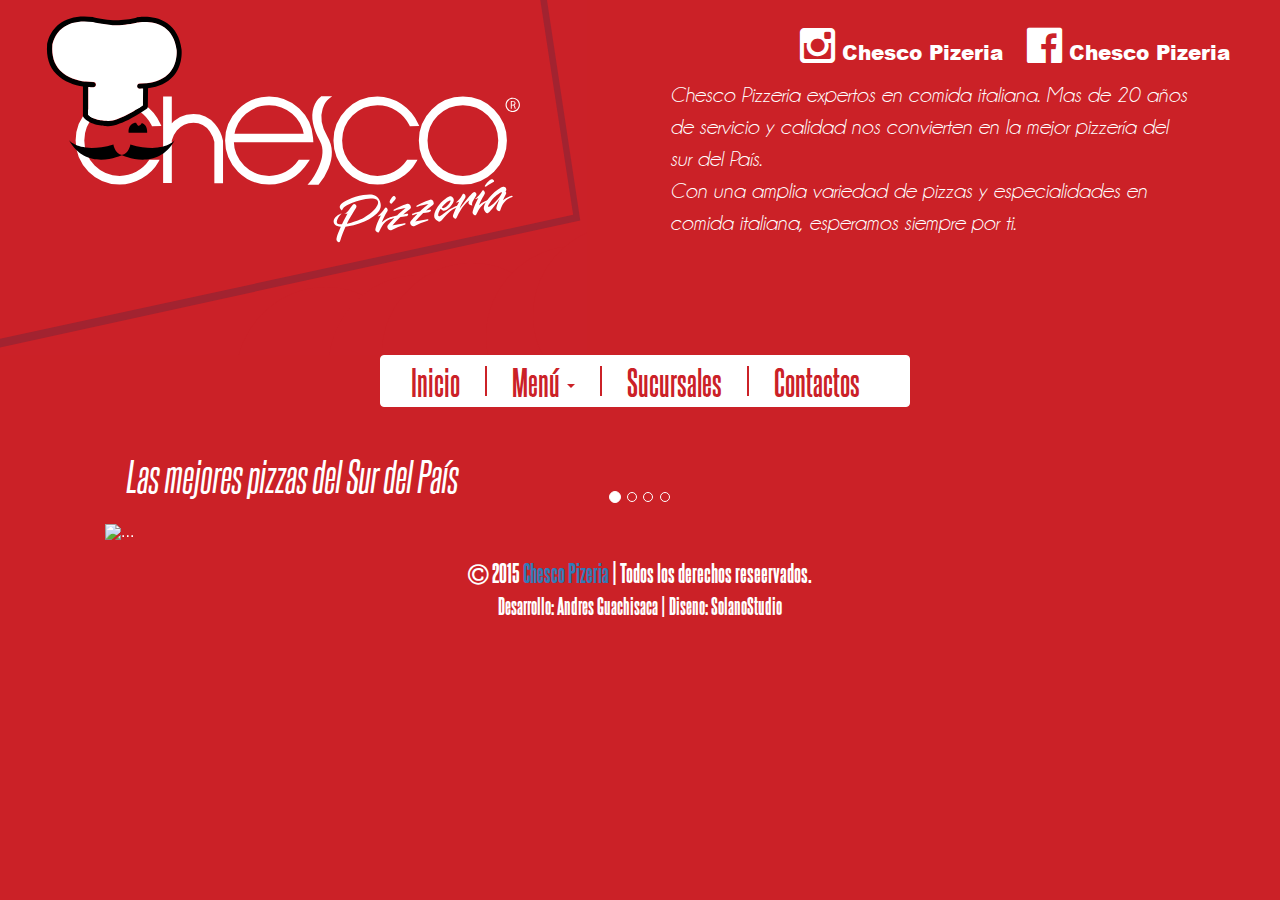
==== commit 41e87845: "correciones" ====
--- a/index.html
+++ b/index.html
@@ -7,19 +7,24 @@
     <link href="css/estilos.css" rel="stylesheet"/>
     <link href="css/bootstrap.min.css" rel="stylesheet"/>
     <link rel="icon" type="image/svg+xml" href="img/favicon.svg" />
-    <title>Chesco Pizzeria</title>
+    <title>Chesco Pizzer&iacute;a</title>
   </head>
   <body class="">
+    <div class="grupo total centrar-contenido">
+      <div class="caja total">
+        <img src="img/logoMovil.svg" class="hasta-movil margin-t-b-1em"/>
+        <img src="img/logoTablet.svg " class="desde-movil hasta-tablet"/>
+      </div>
+    </div>
     <div class="grupo total desde-tablet">
-      <div class="caja movil-50 no-padding m-b-1em desde-tablet">
+      <div class="caja movil-50 no-padding m-t-b-1em desde-tablet">
         <img src="img/logo.svg" />
       </div>
       <div class="caja movil-50">
         <div class="grupo centro-contenido">
           <div class="caja redesSociales m-b-1em">
-            <a href="https://www.instagram.com/ChescoPizzeria" target="_blank"><i class="fa fa-instagram fa-4x"><span> Chesco Pizeria</span></i></a>
-
-            <a href="https://www.facebook.com/chescopizzeria/" target="_blank"><i class="fa fa-facebook-official fa-4x"><span> Chesco Pizeria</span></i></a>
+            <a href="https://www.instagram.com/ChescoPizzeria" target="_blank"><i class="fa fa-instagram fa-4x"><span class="letraIconos"> Chesco Pizeria</span></i></a>
+            <a href="https://www.facebook.com/chescopizzeria/" target="_blank"><i class="fa fa-facebook-official fa-4x"><span class="letraIconos"> Chesco Pizeria</span></i></a>
           </div>
           <div class="caja texto-presentacion">
               <p class="no-margin">Chesco Pizzeria expertos en comida italiana. Mas de 20 a&ntilde;os</p>
@@ -45,7 +50,7 @@
             <span class="icon-bar"></span>
             <span class="icon-bar"></span>
           </button>
-          <a class="navbar-brand visible-xs" href="#">Chesco Pizeria</a>
+          <a class="navbar-brand visible-xs" href="#">Chesco Pizzer&iacute;a</a>
         </div>
 
         <!-- Agrupar los enlaces de navegación, los formularios y cualquier
@@ -59,9 +64,9 @@
                 Men&uacute; <b class="caret"></b>
               </a>
               <ul class="dropdown-menu">
-                <li><a href="#">Pizzas</a></li>
-                <li><a href="#">Pastas, Sanduches</a></li>
-                <li><a href="#">Extras</a></li>
+                <li><a href="#" data-toggle="modal" data-target="#myModal">Pizzas</a></li>
+                <li><a href="#" data-toggle="modal" data-target="#myModal2">Pastas, Sanduches</a></li>
+                <li><a href="#" data-toggle="modal" data-target="#myModal3">Extras</a></li>
               </ul>
             </li>
             <li class="divider-vertical hidden-xs"></li>
@@ -69,14 +74,44 @@
             <li class="divider-vertical hidden-xs"></li>
             <li><a href="#">Contactos</a></li>
             <li class="divider"></li>
-            <li><a class="visible-xs" href="#">Instagram</a></li>
-            <li><a class="visible-xs" 5href="#">Facebook</a></li>
+            <li><a class="visible-xs" href="https://www.instagram.com/ChescoPizzeria" target="_blank"> <i class="fa fa-instagram"></i></a></li>
+            <li><a class="visible-xs" href="https://www.facebook.com/chescopizzeria/" target="_blank"><i class="fa fa-facebook-official"><span> </span></i> </a></li>
           </ul>
         </div>
       </nav>
     </div>
   </div>
 
+<!-- Modales Menu -->
+
+<div class="modal fade" id="myModal" tabindex="-1" role="dialog" aria-labelledby="myModalLabel">
+  <div class="modal-dialog" role="document">
+    <div class="modal-content">
+      <div class="modal-body">
+        <img src="img/menuPizzas.svg"/>
+      </div>
+    </div>
+  </div>
+</div>
+<div class="modal fade" id="myModal2" tabindex="-1" role="dialog" aria-labelledby="myModalLabel">
+  <div class="modal-dialog" role="document">
+    <div class="modal-content">
+      <div class="modal-body">
+        <img src="img/pastas.svg"/>
+      </div>
+    </div>
+  </div>
+</div>
+<div class="modal fade" id="myModal3" tabindex="-1" role="dialog" aria-labelledby="myModalLabel">
+  <div class="modal-dialog" role="document">
+    <div class="modal-content">
+      <div class="modal-body">
+        <img src="img/ensaladas.svg"/>
+      </div>
+    </div>
+  </div>
+</div>
+<!-- Slider Imagenes -->
   <div class="grupo">
     <div class="caja total m-b-1em">
       <p class="propaganda">Las mejores pizzas del Sur del Pa&iacute;s</p>
@@ -85,26 +120,33 @@
         <ol class="carousel-indicators">
           <li data-target="#carousel-example-generic" data-slide-to="0" class="active"></li>
           <li data-target="#carousel-example-generic" data-slide-to="1"></li>
+          <li data-target="#carousel-example-generic" data-slide-to="2"></li>
+          <li data-target="#carousel-example-generic" data-slide-to="3"></li>
         </ol>
 
         <!-- Wrapper for slides -->
         <div class="carousel-inner" role="listbox">
           <div class="item active">
-            <img src="img/slider2.jpg" alt="...">
+            <img src="img/slider0.png" alt="...">
           </div>
           <div class="item">
-            <img src="img/slider3.jpg" alt="...">
-          </div
+            <img src="img/slider1.png" alt="...">   n
+          </div>
+          <div class="item">
+            <img src="img/slider2.png" alt="...">
+          </div>
+          <div class="item">
+            <img src="img/slider3.png" alt="...">
+          </div>
         </div>
       </div>
     </div>
   </div>
 
-
   <div class="grupo centro-contenido movil-tabla abajo footer">
     <div class="caja total">
-      <p class="no-margin"><i class="fa fa-copyright"></i> 2015 <a>Chesco Pizeria</a> | Todos los derechos reseervados.</p>
-      <p class="no-margin">Desarrollo: Andres Guachisaca | Diseno: SolanoStudio</p>
+      <p class="no-margin"><i class="fa fa-copyright"></i> 2015 <a href="http://www.chescopizzeria.com">Chesco Pizeria</a> | Todos los derechos reseervados.</p>
+      <p class="no-margin desarrolladores">Desarrollo: Andres Guachisaca | Diseno: SolanoStudio</p>
     </div>
   </div>
 
--- a/css/estilos.css
+++ b/css/estilos.css
@@ -2,6 +2,12 @@
 @import url(normalize.css);
 @import url(font-awesome.min.css);
 @import url(ed-grid.css);
+@font-face {
+   font-family: "Arial Black";
+   font-style: normal;
+   font-weight: normal;
+   src: url("../fonts/chesco/ArialBlack.ttf");
+}
 @font-face {
    font-family: "Champagne&LimousinesItalic";
    font-style: normal;
@@ -61,6 +67,28 @@
   background: #cb2127 !important;
   font-size: 16px !important;
   color: #ffffff !important;
+}
+
+a{
+  text-decoration: none;
+}
+
+.letraIconos{
+  font-family: 'Arial Black';
+  font-size: 0.5em;
+}
+
+.margin-t-b-1em{
+  margin: 1em 0;
+}
+
+.letra-negro{
+  color: #000000;
+}
+
+a:hover{
+  color: black !important;
+  text-decoration: none !important;
 }
 
 .redesSociales, .redesSociales a{
@@ -127,9 +155,13 @@
 }
 
 .footer{
-  margin-top: 5em;
   font-family: "steelfisheb";
   font-size: 1.5em;
+}
+
+.desarrolladores{
+  font-family: "steelfisheb";
+  font-size: 0.9em;
 }
 
 @media screen and (min-width: 480px) {
